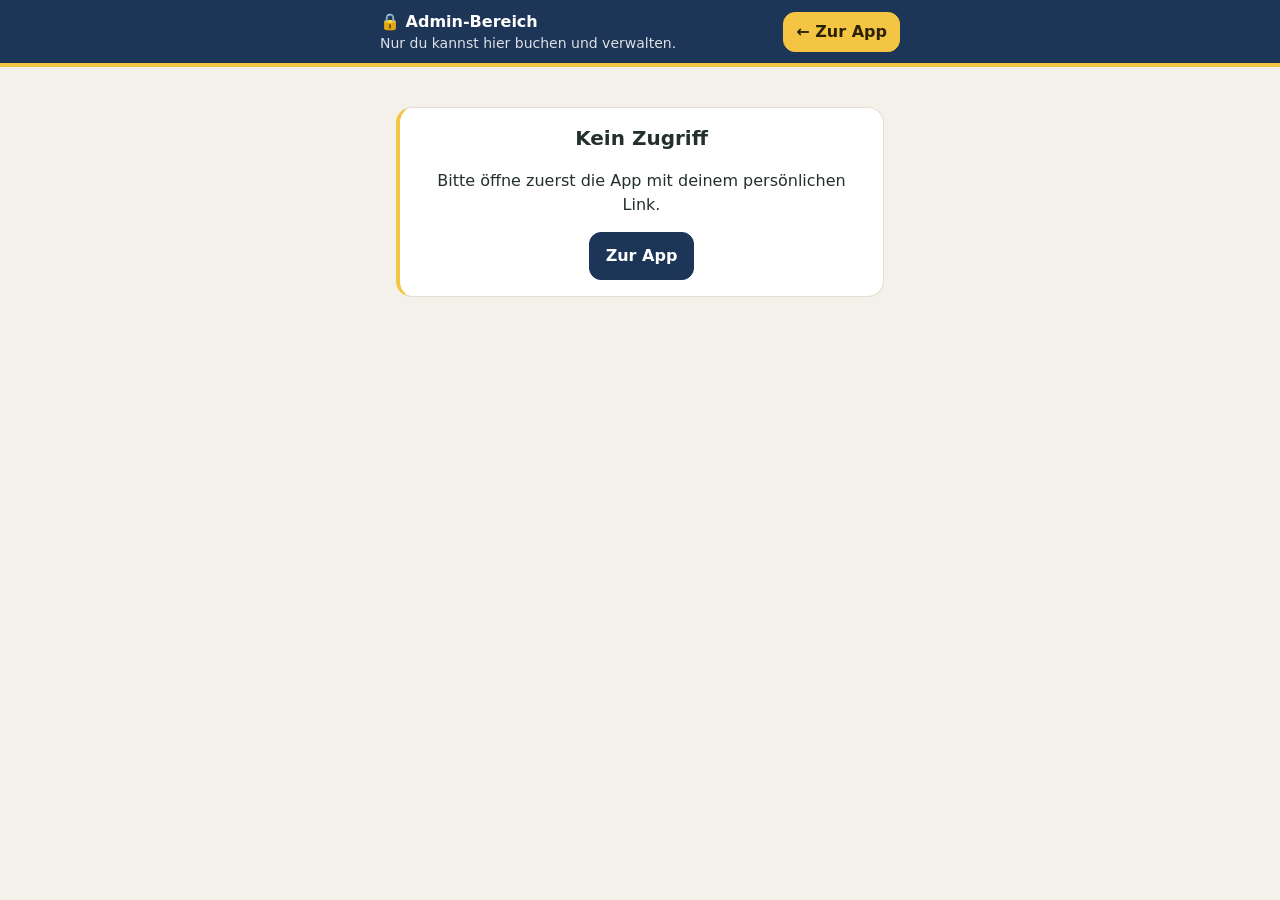
==== admin.html @ 5c141387 "Admin-Bereich als eigene Seite, Ansicht wechseln für den Admin - admin.html: eigene Seite mit klar e" ====
<!doctype html>
<html lang="de">
<head>
  <meta charset="utf-8">
  <meta name="viewport" content="width=device-width, initial-scale=1, viewport-fit=cover">
  <meta name="referrer" content="no-referrer">
  <meta name="robots" content="noindex, nofollow">
  <meta name="theme-color" content="#1d3557">
  <title>Admin · Griassgottbeinand</title>
  <link rel="icon" href="icons/icon.svg" type="image/svg+xml">
  <link rel="stylesheet" href="styles.css">
</head>
<body class="admin">
  <header class="adminhead">
    <div class="adminhead-in">
      <div>
        <strong>🔒 Admin-Bereich</strong>
        <div class="small">Nur du kannst hier buchen und verwalten.</div>
      </div>
      <a class="btn adminbtn" href="./">← Zur App</a>
    </div>
    <div class="adminhead-in" id="admintools"></div>
  </header>
  <main id="app" aria-live="polite">
    <p class="muted center pad">Lade ...</p>
  </main>
  <div id="toast" role="status" aria-live="assertive"></div>
  <script src="config.js"></script>
  <script src="paypal.js"></script>
  <script src="common.js"></script>
  <script src="admin.js"></script>
</body>
</html>
---- styles.css ----
:root {
  --bg: #f4f1ea; --card: #ffffff; --ink: #23302b; --muted: #66726c; --line: #e3ded2;
  --brand: #1f6f5c; --brand-ink: #ffffff; --accent: #f4c542; --warn: #b4452f; --ok: #2c7a4b;
  --radius: 16px;
}
@media (prefers-color-scheme: dark) {
  :root { --bg: #14201c; --card: #1c2b26; --ink: #ecf1ee; --muted: #9fb0a8; --line: #2b3d36; --brand: #3fae93; --brand-ink: #06231b; --warn: #ff8a73; --ok: #6fcf97; }
}
* { box-sizing: border-box; }
html { -webkit-text-size-adjust: 100%; }
body { margin: 0; background: var(--bg); color: var(--ink); font: 16px/1.45 system-ui, -apple-system, "Segoe UI", Roboto, sans-serif; -webkit-tap-highlight-color: transparent; }
#app { max-width: 520px; margin: 0 auto; padding: max(16px, env(safe-area-inset-top)) 16px max(32px, env(safe-area-inset-bottom)); }
h1 { font-size: 1.35rem; margin: 4px 0 2px; }
h2 { font-size: .8rem; margin: 0 0 10px; text-transform: uppercase; letter-spacing: .06em; color: var(--muted); font-weight: 700; }
.hello { color: var(--muted); margin: 0 0 14px; }
.card { background: var(--card); border: 1px solid var(--line); border-radius: var(--radius); padding: 16px; margin: 0 0 12px; }
.big { font-size: 1.25rem; font-weight: 700; margin: 0 0 4px; }
.muted { color: var(--muted); }
.small { font-size: .875rem; }
.center { text-align: center; }
.pad { padding: 32px 0; }
.row { display: flex; align-items: center; justify-content: space-between; gap: 12px; padding: 8px 0; border-bottom: 1px solid var(--line); }
.row:last-child { border-bottom: 0; }
.stack > * + * { margin-top: 10px; }
.chips { display: flex; flex-wrap: wrap; gap: 6px; margin: 0; padding: 0; list-style: none; }
.chip { background: color-mix(in srgb, var(--brand) 14%, transparent); border-radius: 999px; padding: 3px 10px; font-size: .875rem; }
.chip.warn { background: color-mix(in srgb, var(--warn) 18%, transparent); color: var(--warn); font-weight: 600; }
button, .btn { font: inherit; font-weight: 600; min-height: 48px; padding: 10px 16px; border-radius: 12px; border: 1px solid var(--line); background: var(--card); color: var(--ink); cursor: pointer; text-decoration: none; display: inline-flex; align-items: center; justify-content: center; }
button.primary, .btn.primary { background: var(--brand); border-color: var(--brand); color: var(--brand-ink); }
button.paypal, .btn.paypal { background: var(--accent); border-color: var(--accent); color: #2a2200; }
button.link { min-height: 0; padding: 4px 8px; border: 0; background: transparent; color: var(--brand); font-weight: 600; }
button.full, .btn.full { width: 100%; }
button:disabled { opacity: .55; cursor: not-allowed; }
button:focus-visible, input:focus-visible, select:focus-visible, summary:focus-visible, a:focus-visible { outline: 3px solid var(--accent); outline-offset: 2px; }
input, select { font: inherit; width: 100%; min-height: 48px; padding: 10px 12px; border-radius: 12px; border: 1px solid var(--line); background: var(--bg); color: var(--ink); }
label { display: block; font-size: .875rem; color: var(--muted); margin: 0 0 4px; }
.inline { display: flex; gap: 8px; }
.inline > input { flex: 1; }
a { color: var(--brand); }
details > summary { cursor: pointer; font-weight: 600; min-height: 32px; }
.notice { border-left: 4px solid var(--accent); padding: 8px 12px; background: color-mix(in srgb, var(--accent) 16%, transparent); border-radius: 8px; font-size: .9rem; }
.total { font-size: 1.6rem; font-weight: 800; }
.total.zero { color: var(--ok); }
#toast { position: fixed; left: 50%; bottom: max(20px, env(safe-area-inset-bottom)); transform: translate(-50%, 20px); max-width: min(92vw, 480px); padding: 12px 16px; border-radius: 12px; background: #23302b; color: #fff; opacity: 0; pointer-events: none; transition: opacity .2s, transform .2s; z-index: 10; }
#toast.show { opacity: 1; transform: translate(-50%, 0); }
#toast.err { background: #8c2f1d; }
@media (prefers-reduced-motion: reduce) { #toast { transition: none; } }
.bar { display: block; height: 4px; margin-top: 4px; border-radius: 2px; background: var(--brand); opacity: .55; }
.rate { font-weight: 700; white-space: nowrap; color: var(--brand); }
.stars { color: var(--accent); letter-spacing: 1px; }
details.loc > summary { list-style: none; min-height: 40px; }
details.loc > summary::-webkit-details-marker { display: none; }
details.loc { border-bottom: 1px solid var(--line); }
details.loc > summary { font-weight: 400; }

/* ---------- Admin: eigener Look, damit man immer sieht, wo man ist ---------- */
.adminbar { display: flex; flex-wrap: wrap; align-items: center; gap: 8px; background: #1d3557; color: #fff; border-radius: 12px; padding: 8px 10px; margin: 0 0 12px; }
.adminbar .badge { font-weight: 700; white-space: nowrap; }
.adminsel { flex: 1 1 150px; min-height: 40px; background: #fff; color: #1d3557; border: 0; border-radius: 10px; padding: 6px 10px; }
.btn.adminbtn { min-height: 40px; background: #f4c542; border-color: #f4c542; color: #2a2200; padding: 6px 12px; white-space: nowrap; }
.viewbanner { position: sticky; top: 8px; z-index: 5; display: flex; flex-direction: column; align-items: flex-start; gap: 4px; background: #f4c542; color: #2a2200; border-radius: 12px; padding: 10px 12px; margin: 0 0 12px; box-shadow: 0 2px 8px rgba(0, 0, 0, .25); }
.viewbanner .link { color: #1d3557; padding: 0; min-height: 0; text-decoration: underline; }
.card.admincard { border-left: 4px solid #1d3557; }
body.admin { --brand: #1d3557; --brand-ink: #ffffff; }
body.admin .card { border-left: 4px solid #f4c542; }
.adminhead { position: sticky; top: 0; z-index: 6; background: #1d3557; color: #fff; border-bottom: 4px solid #f4c542; padding: max(10px, env(safe-area-inset-top)) 16px 10px; }
.adminhead-in { max-width: 520px; margin: 0 auto; display: flex; align-items: center; justify-content: space-between; gap: 12px; }
.adminhead-in + .adminhead-in { margin-top: 8px; }
.adminhead-in:empty { display: none; }
.adminhead .small { opacity: .85; }
@media (prefers-color-scheme: dark) {
  body.admin { --brand: #8fb3e8; --brand-ink: #08142a; }
  .card.admincard { border-left-color: #8fb3e8; }
}
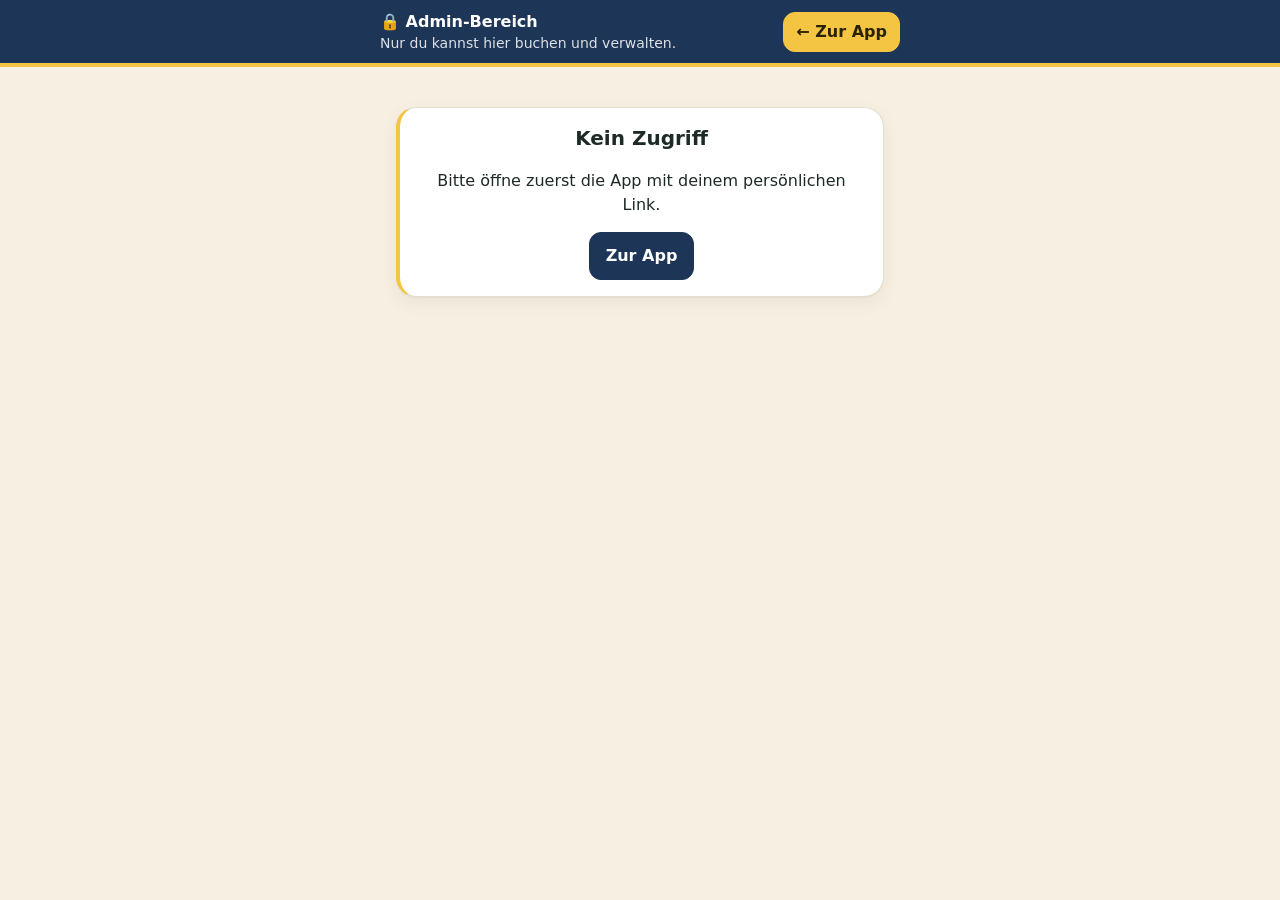
==== commit 2a712faf: "Redesign Phase 3: Vorsitz-Wartezeit, Abwesenheiten pro Abend, Admin-Heatmap, Chronik mit Anwesenden " ====
--- a/admin.html
+++ b/admin.html
@@ -28,6 +28,7 @@
   <script src="config.js"></script>
   <script src="paypal.js"></script>
   <script src="common.js"></script>
+  <script src="charts.js"></script>
   <script src="admin.js"></script>
 </body>
 </html>
--- a/styles.css
+++ b/styles.css
@@ -1,19 +1,23 @@
+/* Farben und Formen für die Mitglieder-App. Hell und Dunkel folgen dem Gerät. */
 :root {
-  --bg: #f4f1ea; --card: #ffffff; --ink: #23302b; --muted: #66726c; --line: #e3ded2;
+  --bg: #f6efe2; --card: #ffffff; --ink: #1d2a25; --muted: #5f6b65; --line: #e6dfd0;
   --brand: #1f6f5c; --brand-ink: #ffffff; --accent: #f4c542; --warn: #b4452f; --ok: #2c7a4b;
-  --radius: 16px;
+  --hero: #1f5c4a; --wash: #d9e8e1;
+  --radius: 20px; --shadow: 0 1px 0 var(--line), 0 6px 18px rgba(60, 40, 10, .06);
+  --tabbar-h: 64px;
+  --s1: #1f8a70; --s2: #e8a200; --s3: #e2573d; --s4: #6b5bd2; --grid: #e6dfd0; --seq-hi: #1f6f5c; --seq-lo: #e4efe9; --seq-ink: #ffffff;
 }
 @media (prefers-color-scheme: dark) {
-  :root { --bg: #14201c; --card: #1c2b26; --ink: #ecf1ee; --muted: #9fb0a8; --line: #2b3d36; --brand: #3fae93; --brand-ink: #06231b; --warn: #ff8a73; --ok: #6fcf97; }
+  :root { --bg: #0f1a17; --card: #17261f; --ink: #ecf1ee; --muted: #9fb0a8; --line: #26382f; --brand: #3fae93; --brand-ink: #06231b; --warn: #ff8a73; --ok: #6fcf97; --hero: #1f5c4a; --wash: #213a31; --shadow: none; --s1: #22a479; --s2: #b78a0b; --s3: #c65959; --s4: #7971d0; --grid: #26382f; --seq-hi: #3fae93; --seq-lo: #1d3128; --seq-ink: #06231b; }
 }
 * { box-sizing: border-box; }
 html { -webkit-text-size-adjust: 100%; }
 body { margin: 0; background: var(--bg); color: var(--ink); font: 16px/1.45 system-ui, -apple-system, "Segoe UI", Roboto, sans-serif; -webkit-tap-highlight-color: transparent; }
 #app { max-width: 520px; margin: 0 auto; padding: max(16px, env(safe-area-inset-top)) 16px max(32px, env(safe-area-inset-bottom)); }
-h1 { font-size: 1.35rem; margin: 4px 0 2px; }
+h1 { font-size: 1.5rem; font-weight: 800; letter-spacing: -.02em; margin: 2px 0 14px; }
 h2 { font-size: .8rem; margin: 0 0 10px; text-transform: uppercase; letter-spacing: .06em; color: var(--muted); font-weight: 700; }
-.hello { color: var(--muted); margin: 0 0 14px; }
-.card { background: var(--card); border: 1px solid var(--line); border-radius: var(--radius); padding: 16px; margin: 0 0 12px; }
+.hello { color: var(--muted); margin: 0; font-size: .9rem; }
+.card { background: var(--card); border: 1px solid var(--line); border-radius: var(--radius); padding: 16px; margin: 0 0 12px; box-shadow: var(--shadow); }
 .big { font-size: 1.25rem; font-weight: 700; margin: 0 0 4px; }
 .muted { color: var(--muted); }
 .small { font-size: .875rem; }
@@ -72,3 +76,96 @@
   body.admin { --brand: #8fb3e8; --brand-ink: #08142a; }
   .card.admincard { border-left-color: #8fb3e8; }
 }
+
+/* ---------- iOS Safari: Datumsfelder ignorieren sonst Breite und Höhe ---------- */
+input[type="date"] {
+  -webkit-appearance: none;
+  appearance: none;
+  display: block;
+  box-sizing: border-box;
+  width: 100%;
+  max-width: 100%;
+  min-width: 0;
+  height: 48px;
+  line-height: 1.2;
+  text-align: left;
+}
+input[type="date"]::-webkit-date-and-time-value { text-align: left; margin: 0; min-height: 1.2em; }
+.inline > input[type="date"] { flex: 1 1 0; width: auto; }
+
+/* ---------- Vorsitz: Auswahl mit Vorschlag ---------- */
+.picklist { display: flex; flex-direction: column; gap: 6px; max-height: 340px; overflow-y: auto; }
+.pick { display: flex; align-items: center; gap: 10px; margin: 0; padding: 8px 10px; border: 1px solid var(--line); border-radius: 12px; color: var(--ink); cursor: pointer; font-size: 1rem; }
+.pick:has(input:checked) { border-color: var(--brand); background: color-mix(in srgb, var(--brand) 10%, transparent); }
+.pick input[type="radio"] { width: 22px; min-height: 22px; height: 22px; margin: 0; flex: 0 0 22px; accent-color: var(--brand); }
+.pickbody { display: flex; flex-direction: column; min-width: 0; }
+
+/* ---------- Redesign: Startseite mit Hauptkarte und Kacheln ---------- */
+#app.tabs { padding-bottom: calc(var(--tabbar-h) + max(24px, env(safe-area-inset-bottom))); }
+.hero { position: relative; overflow: hidden; margin: 0 0 12px; padding: 20px; border-radius: 24px; background: var(--hero); color: #fff; }
+.hero::before { content: ""; position: absolute; inset: 0; opacity: .12; pointer-events: none;
+  background: linear-gradient(45deg, #fff 25%, transparent 25%) 0 0 / 34px 34px, linear-gradient(-45deg, #fff 25%, transparent 25%) 0 0 / 34px 34px;
+  -webkit-mask-image: linear-gradient(180deg, transparent 20%, #000 100%); mask-image: linear-gradient(180deg, transparent 20%, #000 100%); }
+.hero > * { position: relative; margin: 0; }
+.hero > * + * { margin-top: 6px; }
+.hero a { color: #fff; }
+.hero .muted { color: rgba(255, 255, 255, .8); }
+.hero .when { display: inline-block; padding: 4px 10px; border-radius: 999px; font-size: .8rem; font-weight: 700; background: var(--accent); color: #2a2200; }
+.hero .date { font-size: 2.1rem; font-weight: 800; letter-spacing: -.02em; line-height: 1.08; margin-top: 10px; }
+.hero .date small { display: block; font-size: 1.1rem; font-weight: 600; letter-spacing: 0; opacity: .85; }
+.tiles { display: grid; grid-template-columns: 1fr 1fr; gap: 10px; margin: 0 0 12px; }
+.tile { background: var(--card); border: 1px solid var(--line); border-radius: var(--radius); padding: 14px; min-width: 0; box-shadow: var(--shadow); }
+.tile.wide { grid-column: span 2; }
+.tile > p { margin: 0; }
+.tile .label { color: var(--muted); font-size: .8125rem; }
+.tile .num { font-size: 1.75rem; font-weight: 800; letter-spacing: -.02em; line-height: 1.15; overflow-wrap: anywhere; }
+.tile .num.zero { color: var(--ok); }
+.tile .num.text { font-size: 1.2rem; }
+.tile .btn { margin-top: 10px; }
+.tile.tap { cursor: pointer; text-align: left; font-weight: 400; min-height: 0; display: block; }
+.tabbar { position: fixed; left: 0; right: 0; bottom: 0; z-index: 8; background: var(--card); border-top: 1px solid var(--line); padding: 0 max(8px, env(safe-area-inset-right)) env(safe-area-inset-bottom) max(8px, env(safe-area-inset-left)); }
+.tabbar-in { max-width: 520px; margin: 0 auto; display: flex; justify-content: space-around; }
+.tabbar button { flex: 1 1 0; min-height: var(--tabbar-h); flex-direction: column; gap: 3px; border: 0; border-radius: 0; background: transparent; color: var(--muted); font-size: .72rem; font-weight: 600; padding: 8px 4px; }
+.tabbar button[aria-current="page"] { color: var(--brand); }
+.tabbar svg { width: 24px; height: 24px; fill: none; stroke: currentColor; stroke-width: 1.8; stroke-linecap: round; stroke-linejoin: round; }
+body:has(.tabbar) #toast { bottom: calc(var(--tabbar-h) + max(20px, env(safe-area-inset-bottom))); }
+
+/* ---------- Statistik: Diagramme (Farben in Hell und Dunkel geprüft, siehe docs/REDESIGN-KONZEPT.md) ---------- */
+.kpis { display: grid; grid-template-columns: repeat(3, 1fr); gap: 8px; margin: 0 0 12px; }
+.kpi { background: var(--card); border: 1px solid var(--line); border-radius: 16px; padding: 10px; min-width: 0; box-shadow: var(--shadow); }
+.kpi p { margin: 0; }
+.kpi .label { color: var(--muted); font-size: .75rem; line-height: 1.25; }
+.kpi .v { white-space: nowrap; font-size: 1.15rem; font-weight: 800; letter-spacing: -.02em; line-height: 1.2; margin: 2px 0; }
+.chartcard h3 { margin: 0; font-size: 1rem; font-weight: 800; letter-spacing: -.01em; }
+.chartcard .head { margin-bottom: 8px; }
+.chartcard .ctl { margin: 0 0 8px; }
+.seg { display: inline-flex; flex: 0 0 auto; border: 1px solid var(--line); border-radius: 999px; padding: 2px; }
+.seg button { min-height: 32px; padding: 2px 10px; border: 0; border-radius: 999px; background: transparent; color: var(--muted); font-size: .75rem; font-weight: 700; }
+.seg button[aria-pressed="true"] { background: var(--brand); color: var(--brand-ink); }
+.legend { display: flex; flex-wrap: wrap; gap: 4px 12px; font-size: .8125rem; color: var(--muted); margin: 0 0 4px; }
+.legend i { display: inline-block; width: 10px; height: 10px; border-radius: 3px; margin-right: 5px; vertical-align: -1px; }
+.ch { display: block; overflow: visible; touch-action: pan-y; }
+.ch .t { font-size: 10px; }
+.ch .t.strong { font-weight: 700; font-size: 11px; }
+.ch .t.muted { fill: var(--muted); }
+.ch .t.ink { fill: var(--ink); }
+.ch .t.name, .ch .t.name.strong { font-size: 11px; }
+.ch .t.dark { fill: #2a2200; }
+.ch .t.onseq { fill: var(--seq-ink); }
+.ch .t.small9 { font-size: 9px; }
+.ch .grid { stroke: var(--grid); stroke-width: 1; }
+.ch .line { fill: none; stroke-width: 2; stroke-linejoin: round; stroke-linecap: round; }
+.ch .dot { stroke: var(--card); stroke-width: 2; }
+.ch .cross { stroke: var(--muted); stroke-width: 1; }
+.ch .hit { fill: transparent; outline: none; }
+.ch .hit:hover, .ch .hit:focus { fill: color-mix(in srgb, var(--ink) 8%, transparent); }
+.ch .hit:focus-visible { stroke: var(--accent); stroke-width: 2; }
+button.linkbtn { min-height: 36px; padding: 4px 0; border: 0; background: transparent; color: var(--muted); font-size: .8125rem; font-weight: 600; text-decoration: underline; }
+.tvwrap { max-height: 260px; overflow: auto; margin-top: 6px; }
+table.tv { width: 100%; border-collapse: collapse; font-size: .8125rem; }
+table.tv th, table.tv td { text-align: left; padding: 5px 6px; border-bottom: 1px solid var(--line); font-weight: 400; }
+table.tv thead th { color: var(--muted); font-weight: 600; position: sticky; top: 0; background: var(--card); }
+#charttip { position: fixed; z-index: 20; pointer-events: none; max-width: 230px; padding: 8px 10px; border-radius: 10px; font-size: .8125rem; line-height: 1.35; background: var(--ink); color: var(--bg); box-shadow: 0 6px 20px rgba(0, 0, 0, .3); opacity: 0; transition: opacity .1s; }
+#charttip.on { opacity: 1; }
+#charttip strong { display: block; font-size: .9375rem; }
+@media (prefers-reduced-motion: reduce) { #charttip { transition: none; } }
